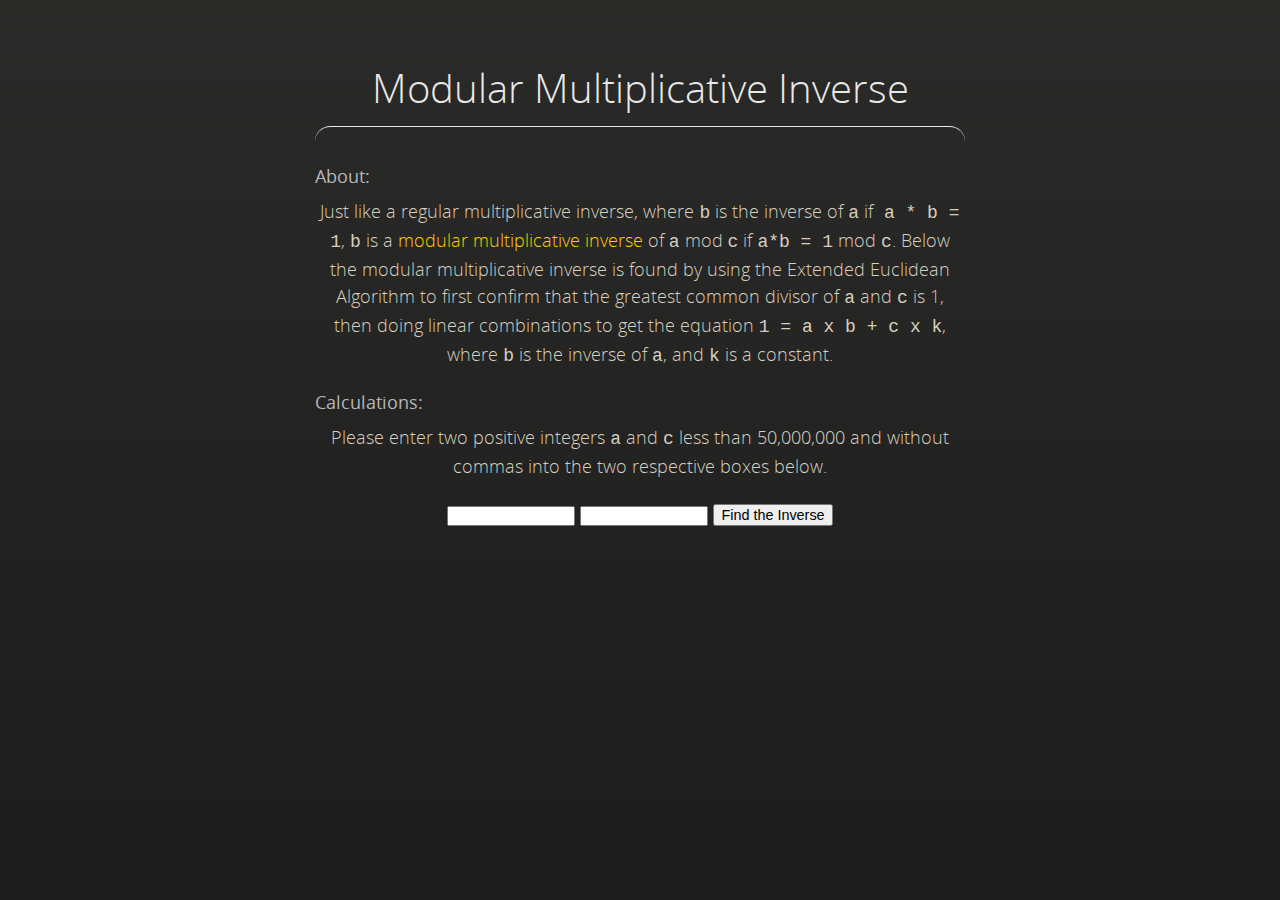
==== inverse.html @ af326aeb "Making an own Multiplicative Modular Inverse Page" ====
<!doctype html>
<html>
  <head>
    <meta charset="utf-8">
    <meta http-equiv="X-UA-Compatible" content="chrome=1">
    <title>Modular Multiplicative Inverse</title>
    
    <!-- Stylesheets -->
    <link rel="stylesheet" href="stylesheets/styles.css">
    <link rel="stylesheet" href="stylesheets/pygment_trac.css">
    <!-- Scripts -->
    <script src="https://ajax.googleapis.com/ajax/libs/jquery/1.7.1/jquery.min.js"></script>
    <script src="javascripts/respond.js"></script>
    <script src="javascripts/EEA.js"></script>
    <script src="javascripts/readInput.js"></script>

    <meta name="viewport" content="width=device-width, initial-scale=1, user-scalable=no">

  </head>
  <body>
  
    <div class="wrapper">

      <section>
        <div id="title">
          <h1>Modular Multiplicative Inverse</h1>
          <p></p>
          <hr class = "inverse">
          <h3>About:</h3>
          <p> Just like a regular multiplicative inverse, where <strong>b</strong> is the inverse of <strong>a</strong> if<strong> a * b = 1</strong>, <strong>b</strong> is a <a href="http://en.wikipedia.org/wiki/Modular_multiplicative_inverse">modular multiplicative inverse</a> of <strong>a</strong> mod <strong>c</strong> if <strong>a*b = 1</strong> mod <strong>c</strong>. Below the modular multiplicative inverse is found by using the Extended Euclidean Algorithm to first confirm that the greatest common divisor of <strong>a</strong> and <strong>c</strong> is 1, then doing linear combinations to get the equation <strong> 1 = a x b + c x k</strong>, where <strong>b</strong> is the inverse of <strong>a</strong>, and <strong>k</strong> is a constant.</p>
          <h3>Calculations:</h3>
          <p>Please enter two positive integers <strong>a</strong> and <strong>c</strong> less than 50,000,000 and without commas into the two respective boxes below.</p>
          <p>
          <input type="text" name="num1Input" value="" id="num1Input" size="15" style="font-size:12px; padding-left:2px;">

          <input type="text" name="num2Input" value="" id="num2Input" size="15" style="font-size:12px; padding-left:2px;">
          <button type="button" onclick="readInput()">Find the Inverse</button>
          </p>

          <p id="GCD calcs"></p>
---- stylesheets/styles.css ----
@font-face {
  font-family: 'OpenSansLight';
  src: url("../fonts/OpenSans-Light-webfont.eot");
  src: url("../fonts/OpenSans-Light-webfont.eot?#iefix") format("embedded-opentype"), url("../fonts/OpenSans-Light-webfont.woff") format("woff"), url("../fonts/OpenSans-Light-webfont.ttf") format("truetype"), url("../fonts/OpenSans-Light-webfont.svg#OpenSansLight") format("svg");
  font-weight: normal;
  font-style: normal;
}

@font-face {
  font-family: 'OpenSansLightItalic';
  src: url("../fonts/OpenSans-LightItalic-webfont.eot");
  src: url("../fonts/OpenSans-LightItalic-webfont.eot?#iefix") format("embedded-opentype"), url("../fonts/OpenSans-LightItalic-webfont.woff") format("woff"), url("../fonts/OpenSans-LightItalic-webfont.ttf") format("truetype"), url("../fonts/OpenSans-LightItalic-webfont.svg#OpenSansLightItalic") format("svg");
  font-weight: normal;
  font-style: normal;
}

@font-face {
  font-family: 'OpenSansRegular';
  src: url("../fonts/OpenSans-Regular-webfont.eot");
  src: url("../fonts/OpenSans-Regular-webfont.eot?#iefix") format("embedded-opentype"), url("../fonts/OpenSans-Regular-webfont.woff") format("woff"), url("../fonts/OpenSans-Regular-webfont.ttf") format("truetype"), url("../fonts/OpenSans-Regular-webfont.svg#OpenSansRegular") format("svg");
  font-weight: normal;
  font-style: normal;
  -webkit-font-smoothing: antialiased;
}

@font-face {
  font-family: 'OpenSansItalic';
  src: url("../fonts/OpenSans-Italic-webfont.eot");
  src: url("../fonts/OpenSans-Italic-webfont.eot?#iefix") format("embedded-opentype"), url("../fonts/OpenSans-Italic-webfont.woff") format("woff"), url("../fonts/OpenSans-Italic-webfont.ttf") format("truetype"), url("../fonts/OpenSans-Italic-webfont.svg#OpenSansItalic") format("svg");
  font-weight: normal;
  font-style: normal;
  -webkit-font-smoothing: antialiased;
}

@font-face {
  font-family: 'OpenSansSemibold';
  src: url("../fonts/OpenSans-Semibold-webfont.eot");
  src: url("../fonts/OpenSans-Semibold-webfont.eot?#iefix") format("embedded-opentype"), url("../fonts/OpenSans-Semibold-webfont.woff") format("woff"), url("../fonts/OpenSans-Semibold-webfont.ttf") format("truetype"), url("../fonts/OpenSans-Semibold-webfont.svg#OpenSansSemibold") format("svg");
  font-weight: normal;
  font-style: normal;
  -webkit-font-smoothing: antialiased;
}

@font-face {
  font-family: 'OpenSansSemiboldItalic';
  src: url("../fonts/OpenSans-SemiboldItalic-webfont.eot");
  src: url("../fonts/OpenSans-SemiboldItalic-webfont.eot?#iefix") format("embedded-opentype"), url("../fonts/OpenSans-SemiboldItalic-webfont.woff") format("woff"), url("../fonts/OpenSans-SemiboldItalic-webfont.ttf") format("truetype"), url("../fonts/OpenSans-SemiboldItalic-webfont.svg#OpenSansSemiboldItalic") format("svg");
  font-weight: normal;
  font-style: normal;
  -webkit-font-smoothing: antialiased;
}

@font-face {
  font-family: 'OpenSansBold';
  src: url("../fonts/OpenSans-Bold-webfont.eot");
  src: url("../fonts/OpenSans-Bold-webfont.eot?#iefix") format("embedded-opentype"), url("../fonts/OpenSans-Bold-webfont.woff") format("woff"), url("../fonts/OpenSans-Bold-webfont.ttf") format("truetype"), url("../fonts/OpenSans-Bold-webfont.svg#OpenSansBold") format("svg");
  font-weight: normal;
  font-style: normal;
  -webkit-font-smoothing: antialiased;
}

@font-face {
  font-family: 'OpenSansBoldItalic';
  src: url("../fonts/OpenSans-BoldItalic-webfont.eot");
  src: url("../fonts/OpenSans-BoldItalic-webfont.eot?#iefix") format("embedded-opentype"), url("../fonts/OpenSans-BoldItalic-webfont.woff") format("woff"), url("../fonts/OpenSans-BoldItalic-webfont.ttf") format("truetype"), url("../fonts/OpenSans-BoldItalic-webfont.svg#OpenSansBoldItalic") format("svg");
  font-weight: normal;
  font-style: normal;
  -webkit-font-smoothing: antialiased;
}

/* normalize.css 2012-02-07T12:37 UTC - http://github.com/necolas/normalize.css */
/* =============================================================================
   HTML5 display definitions
   ========================================================================== */
/*
 * Corrects block display not defined in IE6/7/8/9 & FF3
 */
article,
aside,
details,
figcaption,
figure,
footer,
header,
hgroup,
nav,
section,
summary {
  display: block;
}

/*
 * Corrects inline-block display not defined in IE6/7/8/9 & FF3
 */
audio,
canvas,
video {
  display: inline-block;
  *display: inline;
  *zoom: 1;
}

/*
 * Prevents modern browsers from displaying 'audio' without controls
 */
audio:not([controls]) {
  display: none;
}

/*
 * Addresses styling for 'hidden' attribute not present in IE7/8/9, FF3, S4
 * Known issue: no IE6 support
 */
[hidden] {
  display: none;
}

/* =============================================================================
   Base
   ========================================================================== */
/*
 * 1. Corrects text resizing oddly in IE6/7 when body font-size is set using em units
 *    http://clagnut.com/blog/348/#c790
 * 2. Prevents iOS text size adjust after orientation change, without disabling user zoom
 *    www.456bereastreet.com/archive/201012/controlling_text_size_in_safari_for_ios_without_disabling_user_zoom/
 */
html {
  font-size: 100%;
  /* 1 */
  -webkit-text-size-adjust: 100%;
  /* 2 */
  -ms-text-size-adjust: 100%;
  /* 2 */
}

/*
 * Addresses font-family inconsistency between 'textarea' and other form elements.
 */
html,
button,
input,
select,
textarea {
  font-family: sans-serif;
}

/*
 * Addresses margins handled incorrectly in IE6/7
 */
body {
  margin: 0;
}

/* =============================================================================
   Links
   ========================================================================== */
/*
 * Addresses outline displayed oddly in Chrome
 */
a:focus {
  outline: thin dotted;
}

/*
 * Improves readability when focused and also mouse hovered in all browsers
 * people.opera.com/patrickl/experiments/keyboard/test
 */
a:hover,
a:active {
  outline: 0;
}

/* =============================================================================
   Typography
   ========================================================================== */
/*
 * Addresses font sizes and margins set differently in IE6/7
 * Addresses font sizes within 'section' and 'article' in FF4+, Chrome, S5
 */
h1 {
  font-size: 2em;
  margin: 0.67em 0;
}

h2 {
  font-size: 1.5em;
  margin: 0.83em 0;
}

h3 {
  font-size: 1.17em;
  margin: 1em 0;
}

h4 {
  font-size: 1em;
  margin: 1.33em 0;
}

h5 {
  font-size: 0.83em;
  margin: 1.67em 0;
}

h6 {
  font-size: 0.75em;
  margin: 2.33em 0;
}

/*
 * Addresses styling not present in IE7/8/9, S5, Chrome
 */
abbr[title] {
  border-bottom: 1px dotted;
}

/*
 * Addresses style set to 'bolder' in FF3+, S4/5, Chrome
*/
b,
strong {
  font-weight: bold;
}

blockquote {
  margin: 1em 40px;
}

/*
 * Addresses styling not present in S5, Chrome
 */
dfn {
  font-style: italic;
}

/*
 * Addresses styling not present in IE6/7/8/9
 */
mark {
  background: #ff0;
  color: #000;
}

/*
 * Addresses margins set differently in IE6/7
 */
p,
pre {
  margin: 1em 0;
}

/*
 * Corrects font family set oddly in IE6, S4/5, Chrome
 * en.wikipedia.org/wiki/User:Davidgothberg/Test59
 */
pre,
code,
kbd,
samp {
  font-family: monospace, serif;
  _font-family: 'courier new', monospace;
  font-size: 1em;
}

/*
 * 1. Addresses CSS quotes not supported in IE6/7
 * 2. Addresses quote property not supported in S4
 */
/* 1 */
q {
  quotes: none;
}

/* 2 */
q:before,
q:after {
  content: '';
  content: none;
}

small {
  font-size: 75%;
}

/*
 * Prevents sub and sup affecting line-height in all browsers
 * gist.github.com/413930
 */
sub,
sup {
  font-size: 75%;
  line-height: 0;
  position: relative;
  vertical-align: baseline;
}

sup {
  top: -0.5em;
}

sub {
  bottom: -0.25em;
}

/* =============================================================================
   Lists
   ========================================================================== */
/*
 * Addresses margins set differently in IE6/7
 */
dl,
menu,
ol,
ul {
  margin: 1em 0;
}

dd {
  margin: 0 0 0 40px;
}

/*
 * Addresses paddings set differently in IE6/7
 */
menu,
ol,
ul {
  padding: 0 0 0 40px;
}

/*
 * Corrects list images handled incorrectly in IE7
 */
nav ul,
nav ol {
  list-style: none;
  list-style-image: none;
}

/* =============================================================================
   Embedded content
   ========================================================================== */
/*
 * 1. Removes border when inside 'a' element in IE6/7/8/9, FF3
 * 2. Improves image quality when scaled in IE7
 *    code.flickr.com/blog/2008/11/12/on-ui-quality-the-little-things-client-side-image-resizing/
 */
img {
  border: 0;
  /* 1 */
  -ms-interpolation-mode: bicubic;
  /* 2 */
}

/*
 * Corrects overflow displayed oddly in IE9
 */
svg:not(:root) {
  overflow: hidden;
}

/* =============================================================================
   Figures
   ========================================================================== */
/*
 * Addresses margin not present in IE6/7/8/9, S5, O11
 */
figure {
  margin: 0;
}

/* =============================================================================
   Forms
   ========================================================================== */
/*
 * Corrects margin displayed oddly in IE6/7
 */
form {
  margin: 0;
}

/*
 * Define consistent border, margin, and padding
 */
fieldset {
  border: 1px solid #c0c0c0;
  margin: 0 2px;
  padding: 0.35em 0.625em 0.75em;
}

/*
 * 1. Corrects color not being inherited in IE6/7/8/9
 * 2. Corrects text not wrapping in FF3 
 * 3. Corrects alignment displayed oddly in IE6/7
 */
legend {
  border: 0;
  /* 1 */
  padding: 0;
  white-space: normal;
  /* 2 */
  *margin-left: -7px;
  /* 3 */
}

/*
 * 1. Corrects font size not being inherited in all browsers
 * 2. Addresses margins set differently in IE6/7, FF3+, S5, Chrome
 * 3. Improves appearance and consistency in all browsers
 */
button,
input,
select,
textarea {
  font-size: 80%;
  /* 1 */
  margin: 0;
  /* 2 */
  vertical-align: baseline;
  /* 3 */
  *vertical-align: middle;
  /* 3 */
}

/*
 * Addresses FF3/4 setting line-height on 'input' using !important in the UA stylesheet
 */
button,
input {
  line-height: normal;
  /* 1 */
}

/*
 * 1. Improves usability and consistency of cursor style between image-type 'input' and others
 * 2. Corrects inability to style clickable 'input' types in iOS
 * 3. Removes inner spacing in IE7 without affecting normal text inputs
 *    Known issue: inner spacing remains in IE6
 */
button,
input[type="button"],
input[type="reset"],
input[type="submit"] {
  cursor: pointer;
  /* 1 */
  -webkit-appearance: button;
  /* 2 */
  *overflow: visible;
  /* 3 */
}

/*
 * Re-set default cursor for disabled elements
 */
button[disabled],
input[disabled] {
  cursor: default;
}

/*
 * 1. Addresses box sizing set to content-box in IE8/9
 * 2. Removes excess padding in IE8/9
 * 3. Removes excess padding in IE7
      Known issue: excess padding remains in IE6
 */
input[type="checkbox"],
input[type="radio"] {
  box-sizing: border-box;
  /* 1 */
  padding: 0;
  /* 2 */
  *height: 13px;
  /* 3 */
  *width: 13px;
  /* 3 */
}

/*
 * 1. Addresses appearance set to searchfield in S5, Chrome
 * 2. Addresses box-sizing set to border-box in S5, Chrome (include -moz to future-proof)
 */
input[type="search"] {
  -webkit-appearance: textfield;
  /* 1 */
  -moz-box-sizing: content-box;
  -webkit-box-sizing: content-box;
  /* 2 */
  box-sizing: content-box;
}

/*
 * Removes inner padding and search cancel button in S5, Chrome on OS X
 */
input[type="search"]::-webkit-search-decoration,
input[type="search"]::-webkit-search-cancel-button {
  -webkit-appearance: none;
}

/*
 * Removes inner padding and border in FF3+
 * www.sitepen.com/blog/2008/05/14/the-devils-in-the-details-fixing-dojos-toolbar-buttons/
 */
button::-moz-focus-inner,
input::-moz-focus-inner {
  border: 0;
  padding: 0;
}

/*
 * 1. Removes default vertical scrollbar in IE6/7/8/9
 * 2. Improves readability and alignment in all browsers
 */
textarea {
  overflow: auto;
  /* 1 */
  vertical-align: top;
  /* 2 */
}

/* =============================================================================
   Tables
   ========================================================================== */
/*
 * Remove most spacing between table cells
 */
table {
  border-collapse: collapse;
  border-spacing: 0;
}

body {
  padding: 0px 0 20px 0px;
  margin: 0px;
  font: 14px/1.5 "OpenSansRegular", "Helvetica Neue", Helvetica, Arial, sans-serif;
  color: #f0e7d5;
  font-weight: normal;
  background: #252525;
  background-attachment: fixed !important;
  background: -webkit-gradient(linear, 50% 0%, 50% 100%, color-stop(0%, #2a2a29), color-stop(100%, #1c1c1c));
  background: -webkit-linear-gradient(#2a2a29, #1c1c1c);
  background: -moz-linear-gradient(#2a2a29, #1c1c1c);
  background: -o-linear-gradient(#2a2a29, #1c1c1c);
  background: -ms-linear-gradient(#2a2a29, #1c1c1c);
  background: linear-gradient(#2a2a29, #1c1c1c);
}

h1, h2, h3, h4, h5, h6 {
  color: #e8e8e8;
  margin: 0 0 10px;
  font-family: 'OpenSansRegular', "Helvetica Neue", Helvetica, Arial, sans-serif;
  font-weight: normal;
}

p, ul, ol, table, pre, dl {
  margin: 0 0 20px;
}

h1, h2, h3 {
  line-height: 1.1;
}

h1 {
  font-size: 28px;
}

h2 {
  font-size: 24px;
}

h4, h5, h6 {
  color: #e8e8e8;
}

h3 {
  font-size: 18px;
  line-height: 24px;
  font-family: 'OpenSansRegular', "Helvetica Neue", Helvetica, Arial, sans-serif !important;
  font-weight: normal;
  color: #b6b6b6;
}

a {
  color: #ffcc00;
  font-weight: 400;
  text-decoration: none;
}
a:hover {
  color: #ffeb9b;
}

a small {
  font-size: 11px;
  color: #666;
  margin-top: -0.6em;
  display: block;
}

a.rit {
  color: #F36E21;
  font-weight: 400;
  text-decoration: none;
}

a.rit:hover {
  color: #f69963;
}


a.project{
  font-size: 16px;
  color: #90A954;
  margin-top: +0.3em;
  display: block;
}

a.project:hover {
  color: #bccb98;
}


.gcdCalc{
  id: GCD Calcs;
  
}
ul {
  list-style-image: url("../images/bullet.png");
}

ul li { 
  padding: 5px 0px; 
}

strong {
  font-family: "Courier New", Courier, monospace;
  font-weight: normal;
}



.wrapper {
  max-width: 650px;
  margin: 0 auto;
  position: relative;
  padding: 0 20px;
}

section img {
  max-width: 100%;
}

blockquote {
  border-left: 3px solid #ffcc00;
  margin: 0;
  padding: 0 0 0 20px;
  font-style: italic;
}

code {
  font-family: "Lucida Sans", Monaco, Bitstream Vera Sans Mono, Lucida Console, Terminal;
  color: #efefef;
  font-size: 13px;
  margin: 0 4px;
  padding: 4px 6px;
  -moz-border-radius: 2px;
  -webkit-border-radius: 2px;
  -o-border-radius: 2px;
  -ms-border-radius: 2px;
  -khtml-border-radius: 2px;
  border-radius: 2px;
}

pre {
  padding: 8px 15px;
  background: #191919;
  -moz-border-radius: 2px;
  -webkit-border-radius: 2px;
  -o-border-radius: 2px;
  -ms-border-radius: 2px;
  -khtml-border-radius: 2px;
  border-radius: 2px;
  border: 1px solid #121212;
  -moz-box-shadow: inset 0 1px 3px rgba(0, 0, 0, 0.3);
  -webkit-box-shadow: inset 0 1px 3px rgba(0, 0, 0, 0.3);
  -o-box-shadow: inset 0 1px 3px rgba(0, 0, 0, 0.3);
  box-shadow: inset 0 1px 3px rgba(0, 0, 0, 0.3);
  overflow: auto;
  overflow-y: hidden;
}
pre code {
  color: #efefef;
  text-shadow: 0px 1px 0px #000;
  margin: 0;
  padding: 0;
}

table {
  width: 100%;
  border-collapse: collapse;
}

th {
  text-align: left;
  padding: 5px 10px;
  border-bottom: 1px solid #434343;
  color: #b6b6b6;
  font-family: 'OpenSansSemibold', "Helvetica Neue", Helvetica, Arial, sans-serif !important;
  font-weight: normal;
}

td {
  text-align: left;
  padding: 5px 10px;
  border-bottom: 1px solid #434343;
}

hr.inverse {
    height: 30px;
    border-style: solid;
    border-color: #e8e8e8;
    border-width: 1px 0 0 0;
    border-radius: 20px;
}
    

hr.index {
  border: 0;
  outline: none;
  height: 2px;
  /*color: #e8e8e8;*/
  /*background: transparent url("../images/hr.gif") center center repeat-x;*/
  background: #e8e8e8;
  background-image: -webkit-linear-gradient(left, #252525, #e8e8e8, #252525); 
  background-image:    -moz-linear-gradient(left, #252525, #e8e8e8, #252525); 
  background-image:     -ms-linear-gradient(left, #252525, #e8e8e8, #252525); 
  background-image:      -o-linear-gradient(left, #252525, #e8e8e8, #252525); 
  margin: 0 0 20px;
}

dt {
  color: #F0E7D5;
  font-family: 'OpenSansSemibold', "Helvetica Neue", Helvetica, Arial, sans-serif !important;
  font-weight: normal;
}

#header {
  z-index: 100;
  left: 0;
  top: 0px;
  height: 60px;
  width: 100%;
  position: fixed;
  background: url(../images/nav-bg.gif) #353535;
  border-bottom: 4px solid #434343;
  -moz-box-shadow: 0px 1px 3px rgba(0, 0, 0, 0.25);
  -webkit-box-shadow: 0px 1px 3px rgba(0, 0, 0, 0.25);
  -o-box-shadow: 0px 1px 3px rgba(0, 0, 0, 0.25);
  box-shadow: 0px 1px 3px rgba(0, 0, 0, 0.25);
}
#header nav {
  max-width: 650px;
  margin: 0 auto;
  padding: 0 10px;
  background: blue;
  margin: 6px auto;
}
#header nav li {
  font-family: 'OpenSansLight', "Helvetica Neue", Helvetica, Arial, sans-serif;
  font-weight: normal;
  list-style: none;
  display: inline;
  color: white;
  line-height: 50px;
  text-shadow: 0px 1px 0px rgba(0, 0, 0, 0.2);
  font-size: 14px;
}
#header nav li a {
  color: white;
  border: 1px solid #5d910b;
  background: -webkit-gradient(linear, 50% 0%, 50% 100%, color-stop(0%, #93bd20), color-stop(100%, #659e10));
  background: -webkit-linear-gradient(#93bd20, #659e10);
  background: -moz-linear-gradient(#93bd20, #659e10);
  background: -o-linear-gradient(#93bd20, #659e10);
  background: -ms-linear-gradient(#93bd20, #659e10);
  background: linear-gradient(#93bd20, #659e10);
  -moz-border-radius: 2px;
  -webkit-border-radius: 2px;
  -o-border-radius: 2px;
  -ms-border-radius: 2px;
  -khtml-border-radius: 2px;
  border-radius: 2px;
  -moz-box-shadow: inset 0px 1px 0px rgba(255, 255, 255, 0.3), 0px 3px 7px rgba(0, 0, 0, 0.7);
  -webkit-box-shadow: inset 0px 1px 0px rgba(255, 255, 255, 0.3), 0px 3px 7px rgba(0, 0, 0, 0.7);
  -o-box-shadow: inset 0px 1px 0px rgba(255, 255, 255, 0.3), 0px 3px 7px rgba(0, 0, 0, 0.7);
  box-shadow: inset 0px 1px 0px rgba(255, 255, 255, 0.3), 0px 3px 7px rgba(0, 0, 0, 0.7);
  background-color: #93bd20;
  padding: 10px 12px;
  margin-top: 6px;
  line-height: 14px;
  font-size: 14px;
  display: inline-block;
  text-align: center;
}
#header nav li a:hover {
  background: -webkit-gradient(linear, 50% 0%, 50% 100%, color-stop(0%, #749619), color-stop(100%, #527f0e));
  background: -webkit-linear-gradient(#749619, #527f0e);
  background: -moz-linear-gradient(#749619, #527f0e);
  background: -o-linear-gradient(#749619, #527f0e);
  background: -ms-linear-gradient(#749619, #527f0e);
  background: linear-gradient(#749619, #527f0e);
  background-color: #659e10;
  border: 1px solid #527f0e;
  -moz-box-shadow: inset 0px 1px 1px rgba(0, 0, 0, 0.2), 0px 1px 0px rgba(0, 0, 0, 0);
  -webkit-box-shadow: inset 0px 1px 1px rgba(0, 0, 0, 0.2), 0px 1px 0px rgba(0, 0, 0, 0);
  -o-box-shadow: inset 0px 1px 1px rgba(0, 0, 0, 0.2), 0px 1px 0px rgba(0, 0, 0, 0);
  box-shadow: inset 0px 1px 1px rgba(0, 0, 0, 0.2), 0px 1px 0px rgba(0, 0, 0, 0);
}
#header nav li.fork {
  float: left;
  margin-left: 0px;
}
#header nav li.downloads {
  float: right;
  margin-left: 6px;
}
#header nav li.title {
  float: right;
  margin-right: 10px;
  font-size: 11px;
}

section {
  max-width: 650px;
  /*padding: 30px 0px 50px 0px;*/
  margin: 20px 0;
  margin-top: 70px;
}
section #title {
  border: 0;
  outline: none;
  margin: 0 0 50px 0;
  padding: 0 0 5px 0;
}
section #title h1 {
  font-family: 'OpenSansLight', "Helvetica Neue", Helvetica, Arial, sans-serif;
  font-weight: normal;
  font-size: 40px;
  text-align: center;
  line-height: 36px;
}
section #title p {
  color: #d7cfbe;
  font-family: 'OpenSansLight', "Helvetica Neue", Helvetica, Arial, sans-serif;
  font-weight: normal;
  font-size: 18px;
  text-align: center;
}
section #title .credits {
  font-size: 11px;
  font-family: 'OpenSansRegular', "Helvetica Neue", Helvetica, Arial, sans-serif;
  font-weight: normal;
  color: #696969;
  margin-top: -10px;
}
section #title .credits.left {
  float: left;
}
section #title .credits.right {
  float: right;
}

@media print, screen and (max-width: 720px) {
  #title .credits {
    display: block;
    width: 100%;
    line-height: 30px;
    text-align: center;
  }
  #title .credits .left {
    float: none;
    display: block;
  }
  #title .credits .right {
    float: none;
    display: block;
  }
}
@media print, screen and (max-width: 480px) {
  #header {
    margin-top: -20px;
  }

  section {
    margin-top: 40px;
  }

  nav {
    display: none;
  }
}
---- stylesheets/pygment_trac.css ----
.highlight .hll { background-color: #404040 }
.highlight  { color: #d0d0d0 }
.highlight .c { color: #999999; font-style: italic } /* Comment */
.highlight .err { color: #a61717; background-color: #e3d2d2 } /* Error */
.highlight .g { color: #d0d0d0 } /* Generic */
.highlight .k { color: #6ab825; font-weight: normal } /* Keyword */
.highlight .l { color: #d0d0d0 } /* Literal */
.highlight .n { color: #d0d0d0 } /* Name */
.highlight .o { color: #d0d0d0 } /* Operator */
.highlight .x { color: #d0d0d0 } /* Other */
.highlight .p { color: #d0d0d0 } /* Punctuation */
.highlight .cm { color: #999999; font-style: italic } /* Comment.Multiline */
.highlight .cp { color: #cd2828; font-weight: normal } /* Comment.Preproc */
.highlight .c1 { color: #999999; font-style: italic } /* Comment.Single */
.highlight .cs { color: #e50808; font-weight: normal; background-color: #520000 } /* Comment.Special */
.highlight .gd { color: #d22323 } /* Generic.Deleted */
.highlight .ge { color: #d0d0d0; font-style: italic } /* Generic.Emph */
.highlight .gr { color: #d22323 } /* Generic.Error */
.highlight .gh { color: #ffffff; font-weight: normal } /* Generic.Heading */
.highlight .gi { color: #589819 } /* Generic.Inserted */
.highlight .go { color: #cccccc } /* Generic.Output */
.highlight .gp { color: #aaaaaa } /* Generic.Prompt */
.highlight .gs { color: #d0d0d0; font-weight: normal } /* Generic.Strong */
.highlight .gu { color: #ffffff; text-decoration: underline } /* Generic.Subheading */
.highlight .gt { color: #d22323 } /* Generic.Traceback */
.highlight .kc { color: #6ab825; font-weight: normal } /* Keyword.Constant */
.highlight .kd { color: #6ab825; font-weight: normal } /* Keyword.Declaration */
.highlight .kn { color: #6ab825; font-weight: normal } /* Keyword.Namespace */
.highlight .kp { color: #6ab825 } /* Keyword.Pseudo */
.highlight .kr { color: #6ab825; font-weight: normal } /* Keyword.Reserved */
.highlight .kt { color: #6ab825; font-weight: normal } /* Keyword.Type */
.highlight .ld { color: #d0d0d0 } /* Literal.Date */
.highlight .m { color: #3677a9 } /* Literal.Number */
.highlight .s { color: #9dd5f1 } /* Literal.String */
.highlight .na { color: #bbbbbb } /* Name.Attribute */
.highlight .nb { color: #24909d } /* Name.Builtin */
.highlight .nc { color: #447fcf; text-decoration: underline } /* Name.Class */
.highlight .no { color: #40ffff } /* Name.Constant */
.highlight .nd { color: #ffa500 } /* Name.Decorator */
.highlight .ni { color: #d0d0d0 } /* Name.Entity */
.highlight .ne { color: #bbbbbb } /* Name.Exception */
.highlight .nf { color: #447fcf } /* Name.Function */
.highlight .nl { color: #d0d0d0 } /* Name.Label */
.highlight .nn { color: #447fcf; text-decoration: underline } /* Name.Namespace */
.highlight .nx { color: #d0d0d0 } /* Name.Other */
.highlight .py { color: #d0d0d0 } /* Name.Property */
.highlight .nt { color: #6ab825;} /* Name.Tag */
.highlight .nv { color: #40ffff } /* Name.Variable */
.highlight .ow { color: #6ab825; font-weight: normal } /* Operator.Word */
.highlight .w { color: #666666 } /* Text.Whitespace */
.highlight .mf { color: #3677a9 } /* Literal.Number.Float */
.highlight .mh { color: #3677a9 } /* Literal.Number.Hex */
.highlight .mi { color: #3677a9 } /* Literal.Number.Integer */
.highlight .mo { color: #3677a9 } /* Literal.Number.Oct */
.highlight .sb { color: #9dd5f1 } /* Literal.String.Backtick */
.highlight .sc { color: #9dd5f1 } /* Literal.String.Char */
.highlight .sd { color: #9dd5f1 } /* Literal.String.Doc */
.highlight .s2 { color: #9dd5f1 } /* Literal.String.Double */
.highlight .se { color: #9dd5f1 } /* Literal.String.Escape */
.highlight .sh { color: #9dd5f1 } /* Literal.String.Heredoc */
.highlight .si { color: #9dd5f1 } /* Literal.String.Interpol */
.highlight .sx { color: #ffa500 } /* Literal.String.Other */
.highlight .sr { color: #9dd5f1 } /* Literal.String.Regex */
.highlight .s1 { color: #9dd5f1 } /* Literal.String.Single */
.highlight .ss { color: #9dd5f1 } /* Literal.String.Symbol */
.highlight .bp { color: #24909d } /* Name.Builtin.Pseudo */
.highlight .vc { color: #40ffff } /* Name.Variable.Class */
.highlight .vg { color: #40ffff } /* Name.Variable.Global */
.highlight .vi { color: #40ffff } /* Name.Variable.Instance */
.highlight .il { color: #3677a9 } /* Literal.Number.Integer.Long */
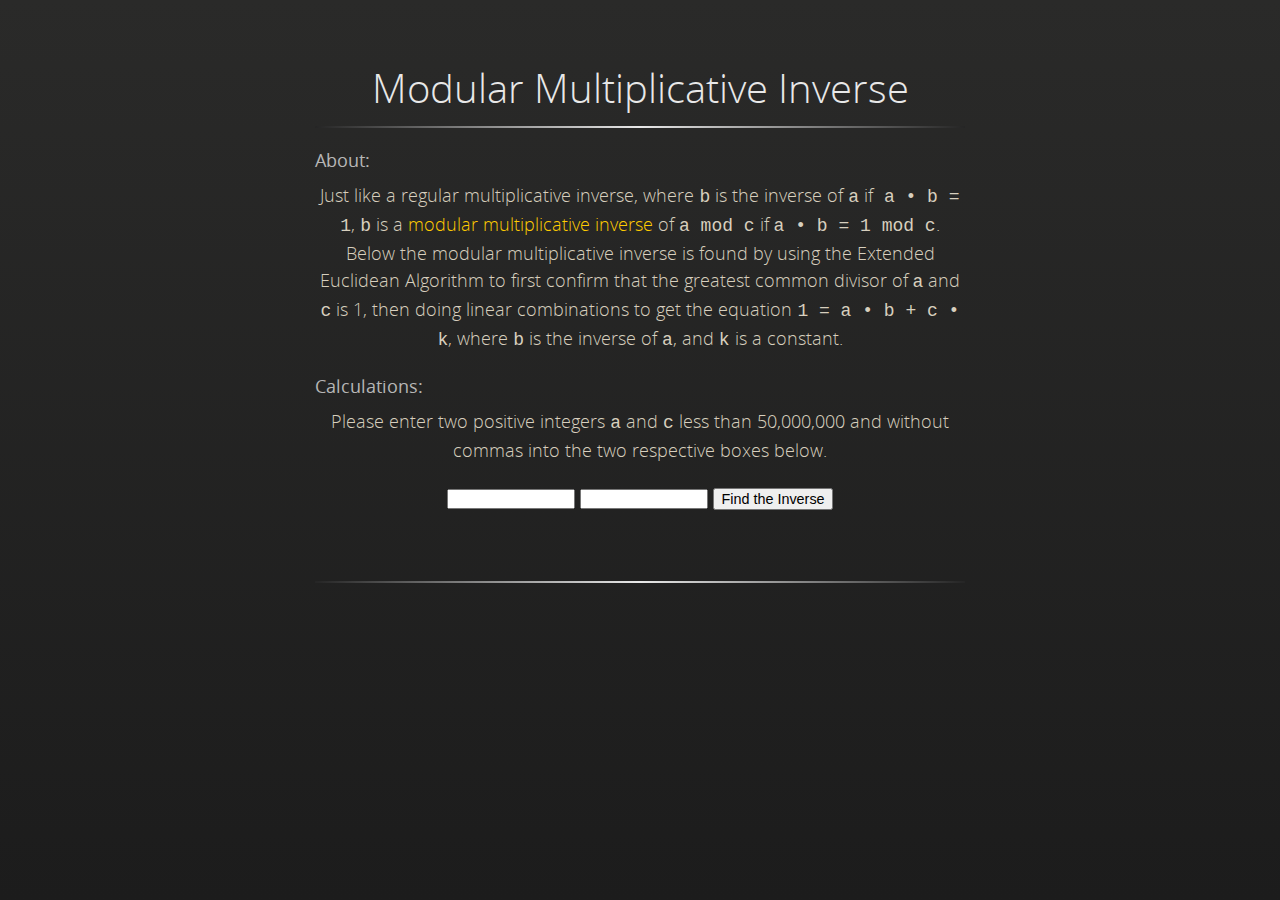
==== commit 82b72cef: "Better formatting Inverse Page" ====
--- a/inverse.html
+++ b/inverse.html
@@ -25,16 +25,27 @@
         <div id="title">
           <h1>Modular Multiplicative Inverse</h1>
           <p></p>
-          <hr class = "inverse">
+          <hr class = "index">
           <h3>About:</h3>
-          <p> Just like a regular multiplicative inverse, where <strong>b</strong> is the inverse of <strong>a</strong> if<strong> a * b = 1</strong>, <strong>b</strong> is a <a href="http://en.wikipedia.org/wiki/Modular_multiplicative_inverse">modular multiplicative inverse</a> of <strong>a</strong> mod <strong>c</strong> if <strong>a*b = 1</strong> mod <strong>c</strong>. Below the modular multiplicative inverse is found by using the Extended Euclidean Algorithm to first confirm that the greatest common divisor of <strong>a</strong> and <strong>c</strong> is 1, then doing linear combinations to get the equation <strong> 1 = a x b + c x k</strong>, where <strong>b</strong> is the inverse of <strong>a</strong>, and <strong>k</strong> is a constant.</p>
+          <p> Just like a regular multiplicative inverse, where <strong>b</strong> is the inverse of <strong>a</strong> if<strong> a • b = 1</strong>, <strong>b</strong> is a <a href="http://en.wikipedia.org/wiki/Modular_multiplicative_inverse">modular multiplicative inverse</a> of <strong> a mod c</strong> if <strong>a • b = 1 mod c</strong>. Below the modular multiplicative inverse is found by using the Extended Euclidean Algorithm to first confirm that the greatest common divisor of <strong>a</strong> and <strong>c</strong> is 1, then doing linear combinations to get the equation <strong> 1 = a • b + c • k</strong>, where <strong>b</strong> is the inverse of <strong>a</strong>, and <strong>k</strong> is a constant.</p>
           <h3>Calculations:</h3>
-          <p>Please enter two positive integers <strong>a</strong> and <strong>c</strong> less than 50,000,000 and without commas into the two respective boxes below.</p>
+          <p>Please enter two positive integers <strong>a</strong> and <strong>c</strong> less than 50,000,000 and without commas into the two respective boxes below. <!-- <i>Note:</i> This algorithm works particularly well with prime <strong>c</strong> values, because every number between 1 and <strong>c</strong> will have a multiplicative inverse. Some large prime values within range are: --> </p>
           <p>
           <input type="text" name="num1Input" value="" id="num1Input" size="15" style="font-size:12px; padding-left:2px;">
 
           <input type="text" name="num2Input" value="" id="num2Input" size="15" style="font-size:12px; padding-left:2px;">
           <button type="button" onclick="readInput()">Find the Inverse</button>
           </p>
-
-          <p id="GCD calcs"></p>+          </div>
+          <!-- </section> -->
+          
+          <div id="calc">
+          <p id="GCD calcs" class= "calc"></p>
+          </div>
+          <div id="title">
+          <p id="final inverse"></p>
+          </div>
+  </section>
+  <hr class = "index">
+  </body>
+</html>--- a/stylesheets/styles.css
+++ b/stylesheets/styles.css
@@ -416,9 +416,9 @@
   /* 1 */
   margin: 0;
   /* 2 */
-  vertical-align: baseline;
+  vertical-align: middle;
   /* 3 */
-  *vertical-align: middle;
+  *vertical-align: baseline;
   /* 3 */
 }
 
@@ -620,7 +620,7 @@
 
 .gcdCalc{
   id: GCD Calcs;
-  
+
 }
 ul {
   list-style-image: url("../images/bullet.png");
@@ -828,16 +828,33 @@
   font-size: 11px;
 }
 
+.result {
+  color: #E80000; 
+  /*font-family:arial; */
+  font-size: 20px;
+}
+
+#calc p {
+  color: #d7cfbe;
+  font-family: "Courier New", Courier, monospace;
+  font-weight: normal;
+  font-size: 17px;
+  text-align: center;
+}
+
+
 section {
   max-width: 650px;
   /*padding: 30px 0px 50px 0px;*/
   margin: 20px 0;
   margin-top: 70px;
 }
+
+
 section #title {
   border: 0;
   outline: none;
-  margin: 0 0 50px 0;
+  margin: 0 0 10px 0;
   padding: 0 0 5px 0;
 }
 section #title h1 {
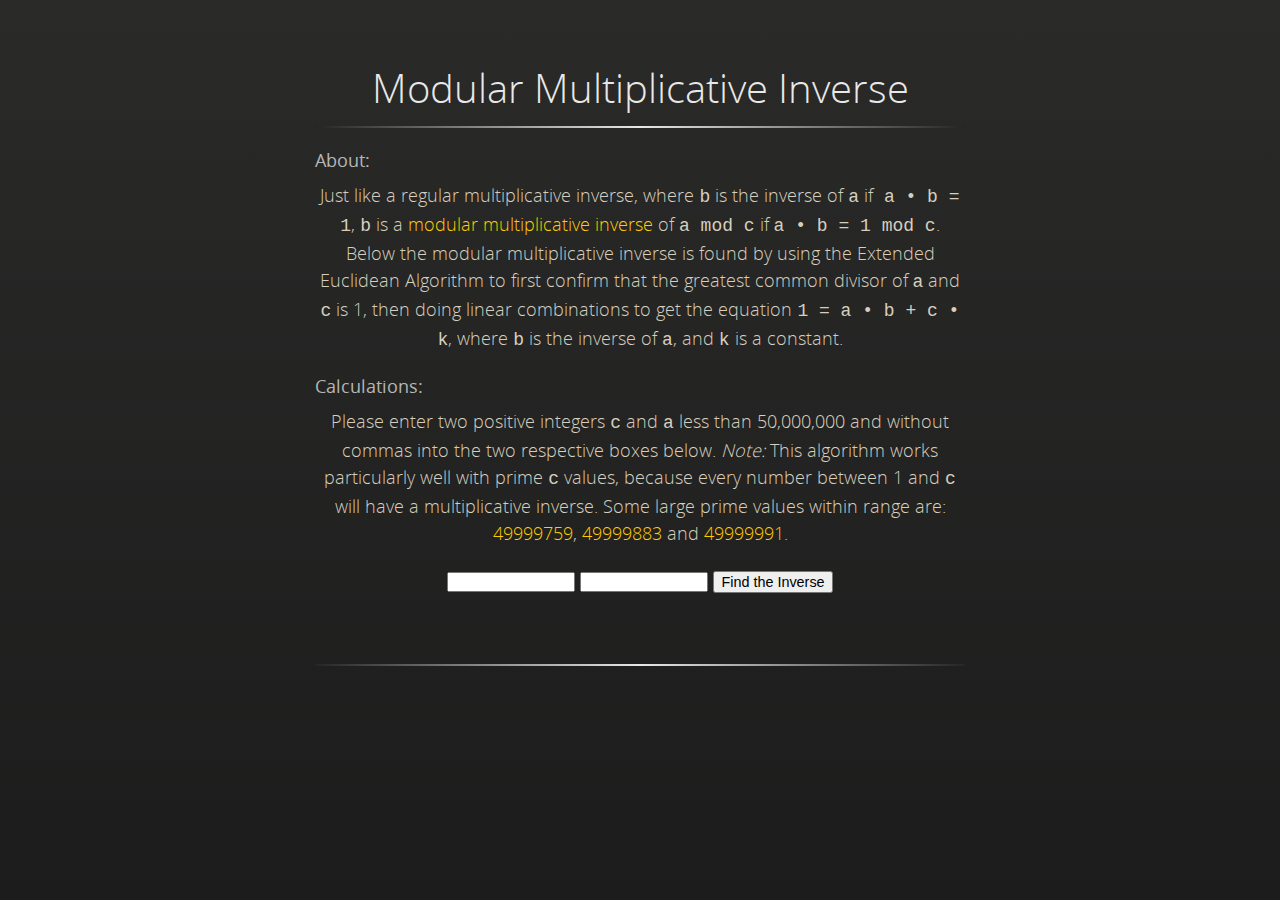
==== commit eaac26d2: "Refactored readInput.js and added suggested primes" ====
--- a/inverse.html
+++ b/inverse.html
@@ -8,11 +8,45 @@
     <!-- Stylesheets -->
     <link rel="stylesheet" href="stylesheets/styles.css">
     <link rel="stylesheet" href="stylesheets/pygment_trac.css">
+    
     <!-- Scripts -->
     <script src="https://ajax.googleapis.com/ajax/libs/jquery/1.7.1/jquery.min.js"></script>
     <script src="javascripts/respond.js"></script>
     <script src="javascripts/EEA.js"></script>
-    <script src="javascripts/readInput.js"></script>
+    <script src="javascripts/pageUtils.js"></script>
+    <script type="text/javascript">
+      window.onload = function() {
+        prime1 = 49999759; 
+        prime2 = 49999883; 
+        prime3 = 49999991;
+        boxID = "num1Input";
+        
+        //Set code to run when the link is clicked
+        // by assigning a function to "onclick"
+        primeLink1.onclick = function() {
+          //Call writeTextBox with the selected value
+          writeTextBox(boxID, prime1);
+          return false;
+        }  
+  
+        //Set code to run when the link is clicked
+        // by assigning a function to "onclick"
+        primeLink2.onclick = function() {
+          //Call writeTextBox with the selected value
+          writeTextBox(boxID, prime2);
+          return false;
+        }  
+  
+        //Set code to run when the link is clicked
+        // by assigning a function to "onclick"
+        primeLink3.onclick = function() {
+          //Call writeTextBox with the selected value
+          writeTextBox(boxID, prime3);
+          return false;
+        }  
+      
+      }
+    </script>
 
     <meta name="viewport" content="width=device-width, initial-scale=1, user-scalable=no">
 
@@ -29,7 +63,7 @@
           <h3>About:</h3>
           <p> Just like a regular multiplicative inverse, where <strong>b</strong> is the inverse of <strong>a</strong> if<strong> a • b = 1</strong>, <strong>b</strong> is a <a href="http://en.wikipedia.org/wiki/Modular_multiplicative_inverse">modular multiplicative inverse</a> of <strong> a mod c</strong> if <strong>a • b = 1 mod c</strong>. Below the modular multiplicative inverse is found by using the Extended Euclidean Algorithm to first confirm that the greatest common divisor of <strong>a</strong> and <strong>c</strong> is 1, then doing linear combinations to get the equation <strong> 1 = a • b + c • k</strong>, where <strong>b</strong> is the inverse of <strong>a</strong>, and <strong>k</strong> is a constant.</p>
           <h3>Calculations:</h3>
-          <p>Please enter two positive integers <strong>a</strong> and <strong>c</strong> less than 50,000,000 and without commas into the two respective boxes below. <!-- <i>Note:</i> This algorithm works particularly well with prime <strong>c</strong> values, because every number between 1 and <strong>c</strong> will have a multiplicative inverse. Some large prime values within range are: --> </p>
+          <p>Please enter two positive integers <strong>c</strong> and <strong>a</strong> less than 50,000,000 and without commas into the two respective boxes below. <i>Note:</i> This algorithm works particularly well with prime <strong>c</strong> values, because every number between 1 and <strong>c</strong> will have a multiplicative inverse. Some large prime values within range are: <a id = "primeLink1" href ="/">49999759</a>, <a id = "primeLink2" href ="javascript: void(0)">49999883</a> and <a id = "primeLink3" href ="javascript: void(0)">49999991</a>.  </p>
           <p>
           <input type="text" name="num1Input" value="" id="num1Input" size="15" style="font-size:12px; padding-left:2px;">
 
@@ -37,7 +71,6 @@
           <button type="button" onclick="readInput()">Find the Inverse</button>
           </p>
           </div>
-          <!-- </section> -->
           
           <div id="calc">
           <p id="GCD calcs" class= "calc"></p>
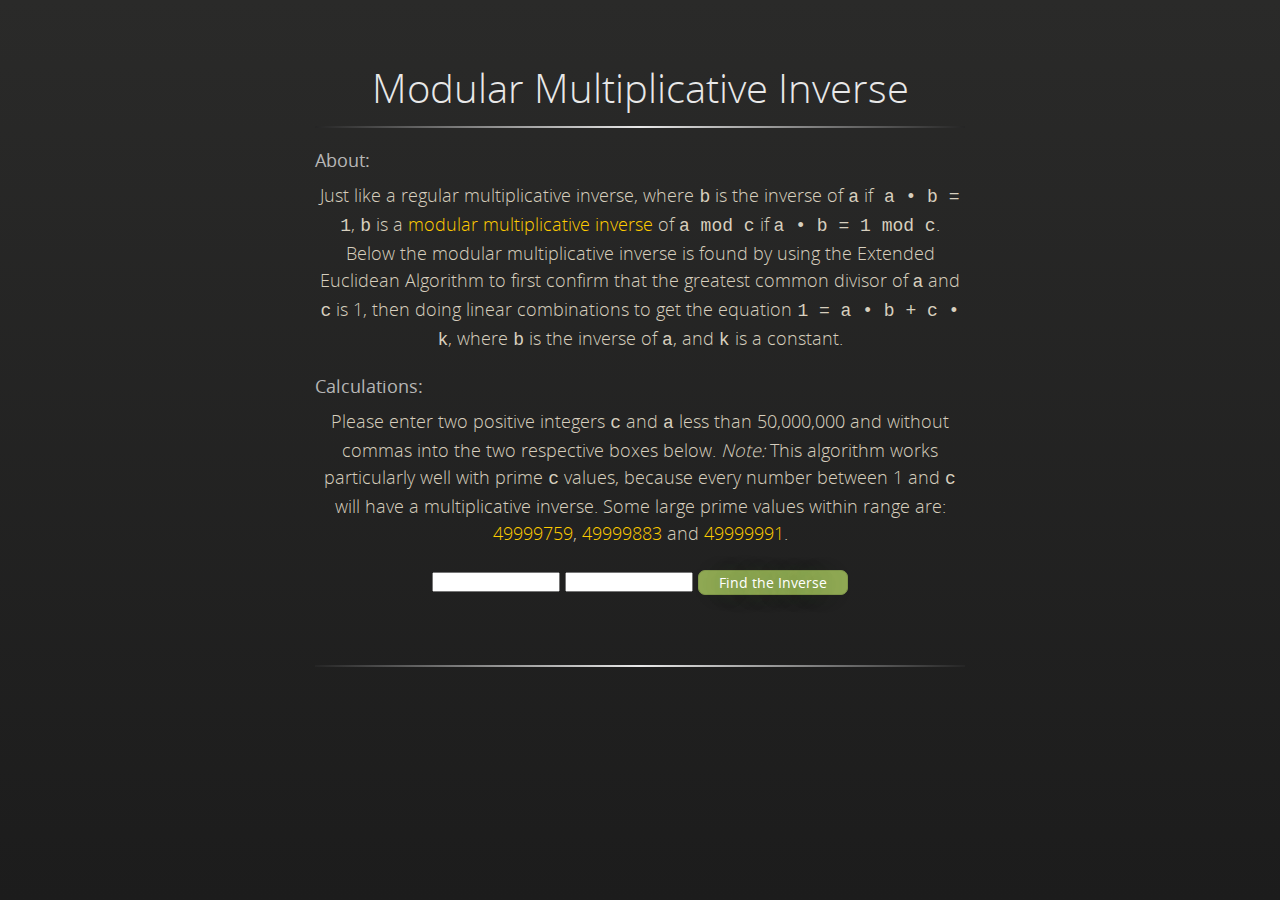
==== commit 6a7aaf8e: "Updated the inverse button" ====
--- a/inverse.html
+++ b/inverse.html
@@ -14,6 +14,7 @@
     <script src="javascripts/respond.js"></script>
     <script src="javascripts/EEA.js"></script>
     <script src="javascripts/pageUtils.js"></script>
+    <script src="javascripts/errorData.js"></script>
     <script type="text/javascript">
       window.onload = function() {
         prime1 = 49999759; 
@@ -68,7 +69,9 @@
           <input type="text" name="num1Input" value="" id="num1Input" size="15" style="font-size:12px; padding-left:2px;">
 
           <input type="text" name="num2Input" value="" id="num2Input" size="15" style="font-size:12px; padding-left:2px;">
-          <button type="button" onclick="readInput()">Find the Inverse</button>
+          <button type="button" onclick="readInput()" class="myButton">Find the Inverse</button>
+          
+          <!-- <a href="#" class="myButton">Find the Inverse <i class="icon-chevron-right"></i></a> -->
           </p>
           </div>
           
--- a/stylesheets/styles.css
+++ b/stylesheets/styles.css
@@ -620,8 +620,9 @@
 
 .gcdCalc{
   id: GCD Calcs;
-
-}
+}
+
+
 ul {
   list-style-image: url("../images/bullet.png");
 }
@@ -834,6 +835,36 @@
   font-size: 20px;
 }
 
+.error{
+  color: #ffffff;
+  font-family: 'OpenSansLight', "Helvetica Neue", Helvetica, Arial, sans-serif;
+  font-weight: bold;
+}
+
+/*Thanks to: http://www.bestcssbuttongenerator.com/*/
+.myButton {
+  background-color:#90a954;
+  -moz-border-radius:9px;
+  -webkit-border-radius:9px;
+  border-radius:7px;
+  border:1px solid #81984b;
+  display:inline-block;
+  cursor:pointer;
+  color:#ffffff;
+  font-family: 'OpenSansRegular', "Helvetica Neue", Helvetica, Arial, sans-serif;
+  font-size:14px;
+  padding:2px 20px;
+  text-decoration:none;
+  text-shadow:0px 1px 26px #4d5b2d;
+}
+.myButton:hover {
+  background-color:#a6ba76;
+}
+.myButton:active {
+  position:relative;
+  top:1px;
+}
+
 #calc p {
   color: #d7cfbe;
   font-family: "Courier New", Courier, monospace;
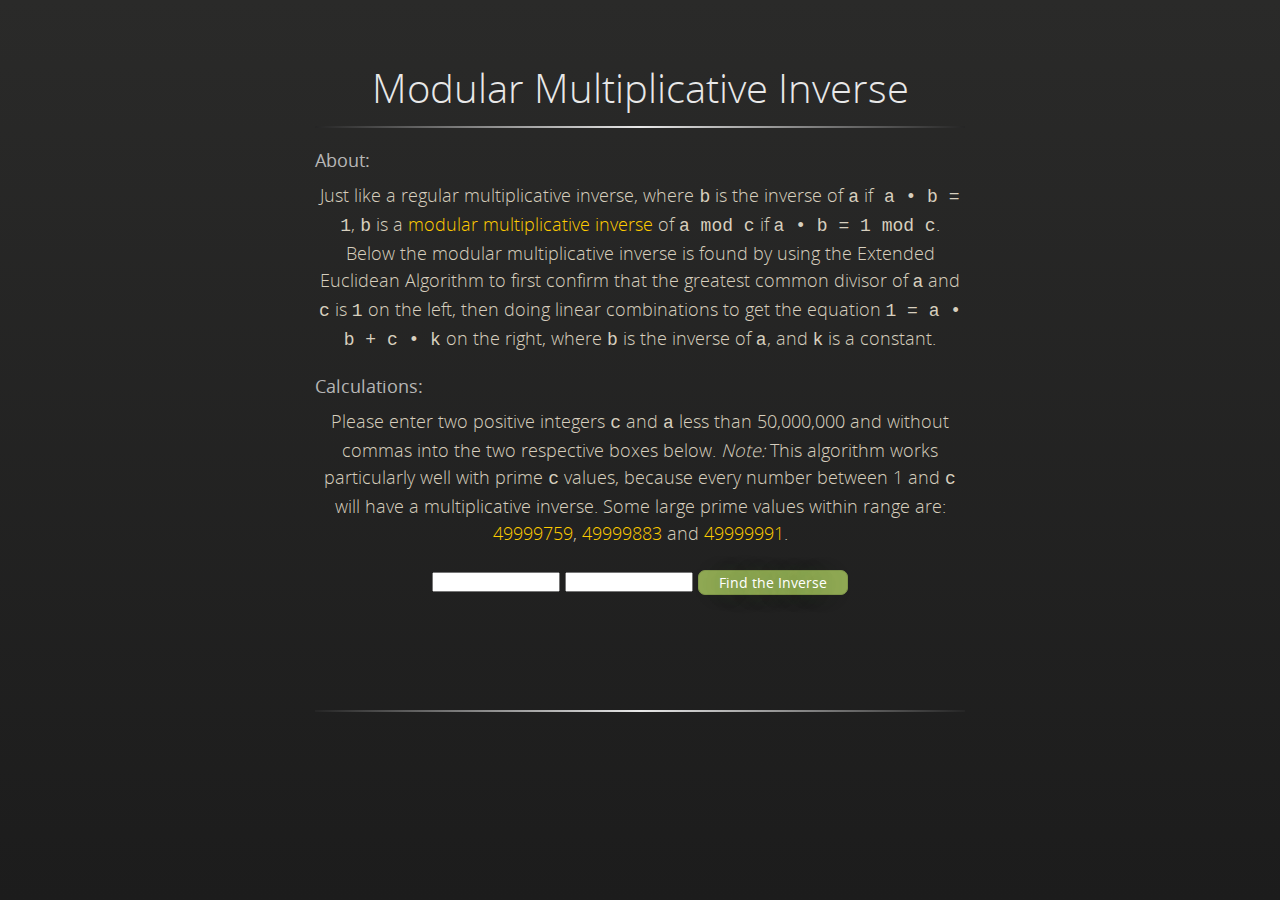
==== commit 972f4d3e: "Two columns for calculations" ====
--- a/inverse.html
+++ b/inverse.html
@@ -62,7 +62,7 @@
           <p></p>
           <hr class = "index">
           <h3>About:</h3>
-          <p> Just like a regular multiplicative inverse, where <strong>b</strong> is the inverse of <strong>a</strong> if<strong> a • b = 1</strong>, <strong>b</strong> is a <a href="http://en.wikipedia.org/wiki/Modular_multiplicative_inverse">modular multiplicative inverse</a> of <strong> a mod c</strong> if <strong>a • b = 1 mod c</strong>. Below the modular multiplicative inverse is found by using the Extended Euclidean Algorithm to first confirm that the greatest common divisor of <strong>a</strong> and <strong>c</strong> is 1, then doing linear combinations to get the equation <strong> 1 = a • b + c • k</strong>, where <strong>b</strong> is the inverse of <strong>a</strong>, and <strong>k</strong> is a constant.</p>
+          <p> Just like a regular multiplicative inverse, where <strong>b</strong> is the inverse of <strong>a</strong> if<strong> a • b = 1</strong>, <strong>b</strong> is a <a href="http://en.wikipedia.org/wiki/Modular_multiplicative_inverse">modular multiplicative inverse</a> of <strong> a mod c</strong> if <strong>a • b = 1 mod c</strong>. Below the modular multiplicative inverse is found by using the Extended Euclidean Algorithm to first confirm that the greatest common divisor of <strong>a</strong> and <strong>c</strong> is <strong>1</strong> on the left, then doing linear combinations to get the equation <strong> 1 = a • b + c • k</strong> on the right, where <strong>b</strong> is the inverse of <strong>a</strong>, and <strong>k</strong> is a constant.</p>
           <h3>Calculations:</h3>
           <p>Please enter two positive integers <strong>c</strong> and <strong>a</strong> less than 50,000,000 and without commas into the two respective boxes below. <i>Note:</i> This algorithm works particularly well with prime <strong>c</strong> values, because every number between 1 and <strong>c</strong> will have a multiplicative inverse. Some large prime values within range are: <a id = "primeLink1" href ="/">49999759</a>, <a id = "primeLink2" href ="javascript: void(0)">49999883</a> and <a id = "primeLink3" href ="javascript: void(0)">49999991</a>.  </p>
           <p>
@@ -71,17 +71,33 @@
           <input type="text" name="num2Input" value="" id="num2Input" size="15" style="font-size:12px; padding-left:2px;">
           <button type="button" onclick="readInput()" class="myButton">Find the Inverse</button>
           
-          <!-- <a href="#" class="myButton">Find the Inverse <i class="icon-chevron-right"></i></a> -->
           </p>
           </div>
+        </section>
+        </div>
+         
+        
+          <div class="left">
+          <p id="GCD calcs"></p>
+          </div>
           
-          <div id="calc">
-          <p id="GCD calcs" class= "calc"></p>
+          <div class ="center"></div>
+
+          <div class= "right">
+          <p id="inverse calcs"></p>
           </div>
-          <div id="title">
+          
+               
+
+      <div class="wrapper">
+
+      <section>
+        <div id="final">
           <p id="final inverse"></p>
-          </div>
+  <hr class = "index">
+  </div>
   </section>
-  <hr class = "index">
+  </div>
+  </section>
   </body>
 </html>--- a/stylesheets/styles.css
+++ b/stylesheets/styles.css
@@ -636,7 +636,47 @@
   font-weight: normal;
 }
 
-
+.calcWrapper {
+  max-width: 800px;
+  margin: 0 auto;
+  position: relative;
+  padding: 0 20px;
+  float: center;
+}
+
+div.left, div.right p {
+  color: #d7cfbe;
+  font-family: "Courier New", Courier, monospace;
+  font-weight: normal;
+  font-size: 17px;
+  /*text-align: center;*/
+}
+
+div.left {
+  position: relative;
+  float: left;
+  /* if you want text aligned to the right side */
+  text-align: right;
+  /* have to set the width to 50% to get them both to display side-by-side */
+  width: 48%;
+  /*margin-right: 5px;*/
+  overflow: auto;
+}
+ 
+div.right {
+  position: relative;
+  float: right;
+  text-align: left;
+  width: 48%;
+  /*margin-left: 5px;*/
+  overflow: auto;
+}
+div.center{
+  position: relative;
+  float: center;
+  width: 4%;
+  overflow: auto;
+}
 
 .wrapper {
   max-width: 650px;
@@ -714,14 +754,9 @@
   border-bottom: 1px solid #434343;
 }
 
-hr.inverse {
-    height: 30px;
-    border-style: solid;
-    border-color: #e8e8e8;
-    border-width: 1px 0 0 0;
-    border-radius: 20px;
-}
-    
+
+
+   
 
 hr.index {
   border: 0;
@@ -865,7 +900,7 @@
   top:1px;
 }
 
-#calc p {
+#gcd, #inverse p {
   color: #d7cfbe;
   font-family: "Courier New", Courier, monospace;
   font-weight: normal;
@@ -881,6 +916,20 @@
   margin-top: 70px;
 }
 
+section #final {
+  margin-top: 120px;
+  max-width: 650px;
+  margin: 0 auto;
+  position: relative;
+}
+
+section #final p{
+  color: #d7cfbe;
+  font-family: 'OpenSansLight', "Helvetica Neue", Helvetica, Arial, sans-serif;
+  font-weight: normal;
+  font-size: 18px;
+  text-align: center;
+}
 
 section #title {
   border: 0;
@@ -888,6 +937,8 @@
   margin: 0 0 10px 0;
   padding: 0 0 5px 0;
 }
+
+
 section #title h1 {
   font-family: 'OpenSansLight', "Helvetica Neue", Helvetica, Arial, sans-serif;
   font-weight: normal;
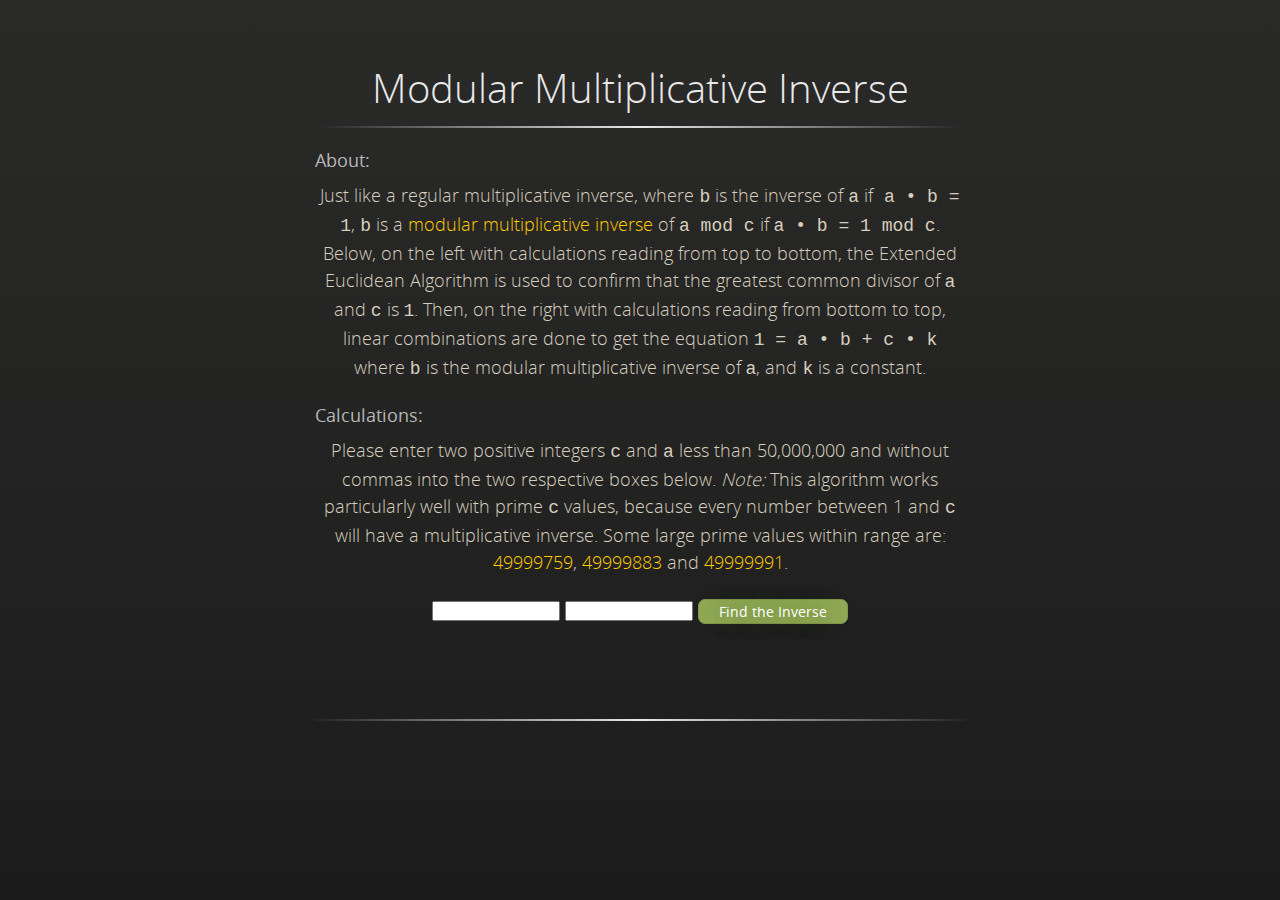
==== commit fc9fac89: "Added Equation highlighting" ====
--- a/inverse.html
+++ b/inverse.html
@@ -4,6 +4,10 @@
     <meta charset="utf-8">
     <meta http-equiv="X-UA-Compatible" content="chrome=1">
     <title>Modular Multiplicative Inverse</title>
+    
+    <!-- Fav Icon -->
+    <!-- Font for the fav icon from http://www.dafont.com/bignoodle-titling.font?text=VB -->
+    <link rel="icon" href="images/favicon.ico" sizes="16x16 32x32 48x48 64x64" type="image/vnd.microsoft.icon">
     
     <!-- Stylesheets -->
     <link rel="stylesheet" href="stylesheets/styles.css">
@@ -62,26 +66,27 @@
           <p></p>
           <hr class = "index">
           <h3>About:</h3>
-          <p> Just like a regular multiplicative inverse, where <strong>b</strong> is the inverse of <strong>a</strong> if<strong> a • b = 1</strong>, <strong>b</strong> is a <a href="http://en.wikipedia.org/wiki/Modular_multiplicative_inverse">modular multiplicative inverse</a> of <strong> a mod c</strong> if <strong>a • b = 1 mod c</strong>. Below the modular multiplicative inverse is found by using the Extended Euclidean Algorithm to first confirm that the greatest common divisor of <strong>a</strong> and <strong>c</strong> is <strong>1</strong> on the left, then doing linear combinations to get the equation <strong> 1 = a • b + c • k</strong> on the right, where <strong>b</strong> is the inverse of <strong>a</strong>, and <strong>k</strong> is a constant.</p>
+          <p> Just like a regular multiplicative inverse, where <strong>b</strong> is the inverse of <strong>a</strong> if<strong> a • b = 1</strong>, <strong>b</strong> is a <a href="http://en.wikipedia.org/wiki/Modular_multiplicative_inverse">modular multiplicative inverse</a> of <strong> a mod c</strong> if <strong>a • b = 1 mod c</strong>. Below, on the left with calculations reading from top to bottom, the Extended Euclidean Algorithm is used to confirm that the greatest common divisor of <strong>a</strong> and <strong>c</strong> is <strong>1</strong>. Then, on the right with calculations reading from bottom to top, linear combinations are done to get the equation <strong> 1 = a • b + c • k</strong> where <strong>b</strong> is the modular multiplicative inverse of <strong>a</strong>, and <strong>k</strong> is a constant.</p>
           <h3>Calculations:</h3>
           <p>Please enter two positive integers <strong>c</strong> and <strong>a</strong> less than 50,000,000 and without commas into the two respective boxes below. <i>Note:</i> This algorithm works particularly well with prime <strong>c</strong> values, because every number between 1 and <strong>c</strong> will have a multiplicative inverse. Some large prime values within range are: <a id = "primeLink1" href ="/">49999759</a>, <a id = "primeLink2" href ="javascript: void(0)">49999883</a> and <a id = "primeLink3" href ="javascript: void(0)">49999991</a>.  </p>
           <p>
           <input type="text" name="num1Input" value="" id="num1Input" size="15" style="font-size:12px; padding-left:2px;">
 
           <input type="text" name="num2Input" value="" id="num2Input" size="15" style="font-size:12px; padding-left:2px;">
-          <button type="button" onclick="readInput()" class="myButton">Find the Inverse</button>
+          <button type="button" onclick="readInput()" class="inverse">Find the Inverse</button>
           
           </p>
+          <p id="errors"></p>
           </div>
         </section>
         </div>
          
-        
+          
           <div class="left">
           <p id="GCD calcs"></p>
           </div>
           
-          <div class ="center"></div>
+          <!-- <div class ="center"></div> -->
 
           <div class= "right">
           <p id="inverse calcs"></p>
--- a/stylesheets/styles.css
+++ b/stylesheets/styles.css
@@ -649,7 +649,6 @@
   font-family: "Courier New", Courier, monospace;
   font-weight: normal;
   font-size: 17px;
-  /*text-align: center;*/
 }
 
 div.left {
@@ -659,7 +658,7 @@
   text-align: right;
   /* have to set the width to 50% to get them both to display side-by-side */
   width: 48%;
-  /*margin-right: 5px;*/
+  padding-right: 2%;
   overflow: auto;
 }
  
@@ -668,7 +667,7 @@
   float: right;
   text-align: left;
   width: 48%;
-  /*margin-left: 5px;*/
+  padding-left: 2%;
   overflow: auto;
 }
 div.center{
@@ -876,8 +875,18 @@
   font-weight: bold;
 }
 
+.eqAccent{
+  color: #5dbede;
+  /*font-family: "Courier New", Courier, monospace;*/
+}
+
+.modAccent{
+  color: #DE7D5D;
+  font-family: "Courier New", Courier, monospace;
+}
+
 /*Thanks to: http://www.bestcssbuttongenerator.com/*/
-.myButton {
+.inverse {
   background-color:#90a954;
   -moz-border-radius:9px;
   -webkit-border-radius:9px;
@@ -892,12 +901,28 @@
   text-decoration:none;
   text-shadow:0px 1px 26px #4d5b2d;
 }
-.myButton:hover {
+.inverse:hover {
   background-color:#a6ba76;
 }
-.myButton:active {
+.inverse:active {
   position:relative;
   top:1px;
+}
+
+/*Note: Image used from: https://brand.linkedin.com/visual-identity/logo*/
+.linkedIn{
+font-size: 18px;
+border: 2px solid #AD235E;
+border-radius: 100px;
+width: 150px;
+height: 150px; 
+background-image: url("images/linkedIn.png");
+background-repeat: no-repeat;
+}
+
+/*Note: Image used from: https://github.com/logos*/
+.github{
+
 }
 
 #gcd, #inverse p {
